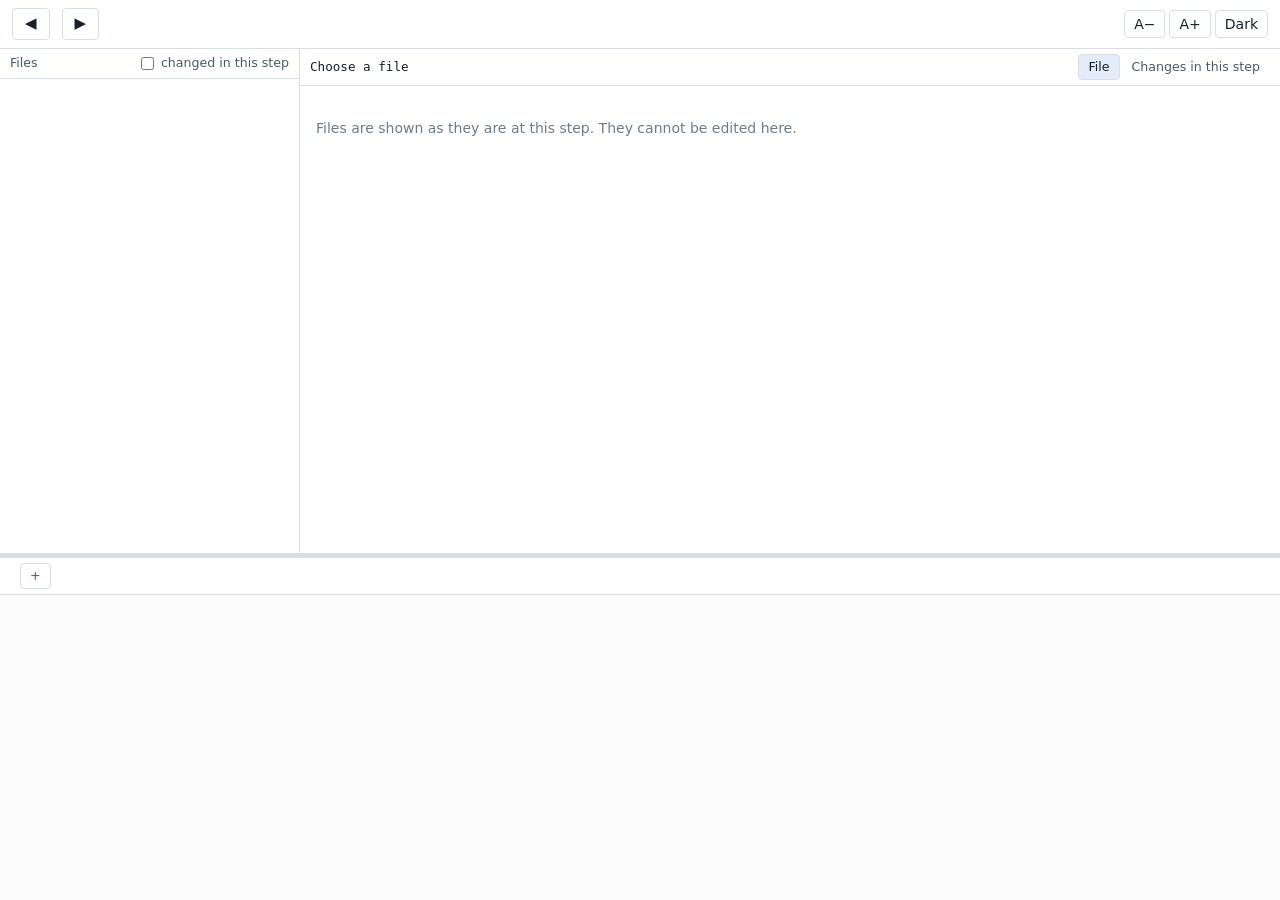
==== static/index.html @ 5537dfdd "timewalk: browse a repository one commit at a time A single-file server that replays a git history s" ====
<!doctype html>
<html lang="en">
<head>
  <meta charset="utf-8">
  <meta name="viewport" content="width=device-width, initial-scale=1">
  <link rel="icon" href="data:,">
  <title>timewalk</title>
  <link rel="stylesheet" href="/static/vendor/highlight/github.min.css" id="hl-light">
  <link rel="stylesheet" href="/static/vendor/highlight/github-dark.min.css" id="hl-dark" disabled>
  <link rel="stylesheet" href="/static/app.css">
</head>
<body>
  <header class="bar">
    <div class="steps">
      <button id="prev" class="nav" title="Previous step (Alt+Left)" aria-label="Previous step">&#9664;</button>
      <ol id="step-list" aria-label="Steps"></ol>
      <button id="next" class="nav" title="Next step (Alt+Right)" aria-label="Next step">&#9654;</button>
    </div>
    <div class="where">
      <span id="step-name" class="step-name"></span>
      <span id="step-subject" class="step-subject"></span>
    </div>
    <div class="tools">
      <span id="layouts" class="layouts" role="group" aria-label="What to show" hidden>
        <button data-layout="slides" title="Slides only">Slides</button>
        <button data-layout="split" title="Slides beside the code">Both</button>
        <button data-layout="code" title="Code only">Code</button>
      </span>
      <button id="smaller" title="Smaller text" aria-label="Smaller text">A&minus;</button>
      <button id="larger" title="Larger text" aria-label="Larger text">A+</button>
      <button id="theme" title="Switch between light and dark">Dark</button>
    </div>
  </header>

  <div id="notice" class="notice" hidden></div>
  <p id="note" class="note" hidden></p>

  <main class="panes">
    <section class="slide-pane" id="slide-pane">
      <div class="pane-head">
        <span id="slide-count">Slides</span>
        <span class="views">
          <button id="slide-prev" title="Previous slide (Alt+Up)" aria-label="Previous slide">&#9650;</button>
          <button id="slide-next" title="Next slide (Alt+Down)" aria-label="Next slide">&#9660;</button>
        </span>
      </div>
      <div id="slide" class="slide"></div>
    </section>

    <aside class="tree-pane">
      <div class="pane-head">
        <span id="tree-summary">Files</span>
        <label class="only"><input type="checkbox" id="only-changed"> changed in this step</label>
      </div>
      <nav id="tree" aria-label="Files"></nav>
    </aside>

    <section class="file-pane">
      <div class="pane-head">
        <span id="file-path" class="file-path">Choose a file</span>
        <span class="views" role="tablist">
          <button id="view-file" role="tab" aria-selected="true">File</button>
          <button id="view-diff" role="tab" aria-selected="false">Changes in this step</button>
        </span>
      </div>
      <div id="file-body" class="file-body"><p class="empty">Files are shown as they are at this step. They cannot be edited here.</p></div>
    </section>
  </main>

  <div id="divider" class="divider" title="Drag to resize the terminal" role="separator" aria-orientation="horizontal"></div>

  <section class="term-pane" id="term-pane">
    <div class="pane-head">
      <span id="tabs" class="tabs" role="tablist"></span>
      <button id="add-tab" title="Open another shell at this step" aria-label="Open another shell">+</button>
      <span id="recipes" class="recipes" aria-label="just recipes"></span>
    </div>
    <div id="terms" class="terms"></div>
  </section>

  <script src="/static/vendor/highlight/highlight.min.js"></script>
  <script src="/static/vendor/highlight/dockerfile.min.js"></script>
  <script type="module" src="/static/app.js"></script>
</body>
</html>
---- static/vendor/highlight/github.min.css ----
pre code.hljs{display:block;overflow-x:auto;padding:1em}code.hljs{padding:3px 5px}/*!
  Theme: GitHub
  Description: Light theme as seen on github.com
  Author: github.com
  Maintainer: @Hirse
  Updated: 2021-05-15

  Outdated base version: https://github.com/primer/github-syntax-light
  Current colors taken from GitHub's CSS
*/.hljs{color:#24292e;background:#fff}.hljs-doctag,.hljs-keyword,.hljs-meta .hljs-keyword,.hljs-template-tag,.hljs-template-variable,.hljs-type,.hljs-variable.language_{color:#d73a49}.hljs-title,.hljs-title.class_,.hljs-title.class_.inherited__,.hljs-title.function_{color:#6f42c1}.hljs-attr,.hljs-attribute,.hljs-literal,.hljs-meta,.hljs-number,.hljs-operator,.hljs-selector-attr,.hljs-selector-class,.hljs-selector-id,.hljs-variable{color:#005cc5}.hljs-meta .hljs-string,.hljs-regexp,.hljs-string{color:#032f62}.hljs-built_in,.hljs-symbol{color:#e36209}.hljs-code,.hljs-comment,.hljs-formula{color:#6a737d}.hljs-name,.hljs-quote,.hljs-selector-pseudo,.hljs-selector-tag{color:#22863a}.hljs-subst{color:#24292e}.hljs-section{color:#005cc5;font-weight:700}.hljs-bullet{color:#735c0f}.hljs-emphasis{color:#24292e;font-style:italic}.hljs-strong{color:#24292e;font-weight:700}.hljs-addition{color:#22863a;background-color:#f0fff4}.hljs-deletion{color:#b31d28;background-color:#ffeef0}
---- static/vendor/highlight/github-dark.min.css ----
pre code.hljs{display:block;overflow-x:auto;padding:1em}code.hljs{padding:3px 5px}/*!
  Theme: GitHub Dark
  Description: Dark theme as seen on github.com
  Author: github.com
  Maintainer: @Hirse
  Updated: 2021-05-15

  Outdated base version: https://github.com/primer/github-syntax-dark
  Current colors taken from GitHub's CSS
*/.hljs{color:#c9d1d9;background:#0d1117}.hljs-doctag,.hljs-keyword,.hljs-meta .hljs-keyword,.hljs-template-tag,.hljs-template-variable,.hljs-type,.hljs-variable.language_{color:#ff7b72}.hljs-title,.hljs-title.class_,.hljs-title.class_.inherited__,.hljs-title.function_{color:#d2a8ff}.hljs-attr,.hljs-attribute,.hljs-literal,.hljs-meta,.hljs-number,.hljs-operator,.hljs-selector-attr,.hljs-selector-class,.hljs-selector-id,.hljs-variable{color:#79c0ff}.hljs-meta .hljs-string,.hljs-regexp,.hljs-string{color:#a5d6ff}.hljs-built_in,.hljs-symbol{color:#ffa657}.hljs-code,.hljs-comment,.hljs-formula{color:#8b949e}.hljs-name,.hljs-quote,.hljs-selector-pseudo,.hljs-selector-tag{color:#7ee787}.hljs-subst{color:#c9d1d9}.hljs-section{color:#1f6feb;font-weight:700}.hljs-bullet{color:#f2cc60}.hljs-emphasis{color:#c9d1d9;font-style:italic}.hljs-strong{color:#c9d1d9;font-weight:700}.hljs-addition{color:#aff5b4;background-color:#033a16}.hljs-deletion{color:#ffdcd7;background-color:#67060c}
---- static/app.css ----
/* timewalk: a step bar across the top, files and a reader in the middle, a terminal along the bottom. */
:root {
  --bg: #f6f7f9;
  --surface: #ffffff;
  --ink: #17202b;
  --ink-2: #4d5969;
  --ink-3: #6f7b8b;
  --rule: #d9dee6;
  --accent: #2456b5;
  --accent-soft: #e4ebf9;
  --added: #1d7a4c;
  --added-soft: #e3f4ea;
  --changed: #a85b00;
  --changed-soft: #fbefdd;
  --removed: #b3372f;
  --removed-soft: #fbe6e4;
  --term-bg: #fbfbfc;
  --size: 14px;
  --mono: ui-monospace, "SF Mono", Menlo, Consolas, monospace;
  --sans: -apple-system, "Segoe UI", system-ui, sans-serif;
  --term-height: 38vh;
  color-scheme: light;
}
:root[data-theme="dark"] {
  --bg: #11161d;
  --surface: #181f29;
  --ink: #e7ebf1;
  --ink-2: #b0bac8;
  --ink-3: #8d99aa;
  --rule: #2b3543;
  --accent: #8db0f7;
  --accent-soft: #1d2b47;
  --added: #58c48e;
  --added-soft: #15301f;
  --changed: #f0a84e;
  --changed-soft: #3a2a12;
  --removed: #f0827a;
  --removed-soft: #3a1c1a;
  --term-bg: #0f141b;
  color-scheme: dark;
}

* { box-sizing: border-box; }
html, body { height: 100%; }
body {
  margin: 0;
  display: flex;
  flex-direction: column;
  background: var(--bg);
  color: var(--ink);
  font: var(--size)/1.45 var(--sans);
  overflow: hidden;
}
button {
  font: inherit;
  color: inherit;
  background: var(--surface);
  border: 1px solid var(--rule);
  border-radius: 4px;
  padding: 3px 9px;
  cursor: pointer;
}
button:hover { border-color: var(--accent); }
button:focus-visible, a:focus-visible, [tabindex]:focus-visible { outline: 2px solid var(--accent); outline-offset: 1px; }
button[disabled] { opacity: 0.4; cursor: default; }
/* An author rule that sets display would otherwise show an element marked hidden. */
[hidden] { display: none !important; }
code, pre, .mono { font-family: var(--mono); }

/* --- the step bar --- */
.bar {
  display: flex;
  align-items: center;
  gap: 16px;
  padding: 8px 12px;
  background: var(--surface);
  border-bottom: 1px solid var(--rule);
  flex: none;
  min-width: 0;
}
.steps { display: flex; align-items: center; gap: 6px; min-width: 0; }
.nav { font-size: 15px; padding: 4px 12px; }
#step-list { display: flex; gap: 3px; list-style: none; margin: 0; padding: 0; overflow-x: auto; }
#step-list button {
  min-width: 34px;
  padding: 3px 6px;
  font-family: var(--mono);
  font-size: 0.86em;
  font-variant-numeric: tabular-nums;
  color: var(--ink-2);
}
#step-list button.done { background: var(--accent-soft); color: var(--ink); }
#step-list button.here { background: var(--accent); border-color: var(--accent); color: var(--surface); font-weight: 600; }
.where { display: flex; align-items: baseline; gap: 10px; min-width: 0; flex: 1; }
.step-name { font-family: var(--mono); font-weight: 600; white-space: nowrap; }
.step-subject { color: var(--ink-2); white-space: nowrap; overflow: hidden; text-overflow: ellipsis; }
.tools { display: flex; gap: 4px; flex: none; }

.note {
  margin: 0;
  padding: 8px 14px;
  background: var(--accent-soft);
  border-bottom: 1px solid var(--rule);
  color: var(--ink);
  white-space: pre-wrap;
  max-height: 22vh;
  overflow-y: auto;
  flex: none;
}
.notice {
  padding: 8px 14px;
  background: var(--changed-soft);
  border-bottom: 1px solid var(--rule);
  display: flex;
  gap: 12px;
  align-items: center;
  flex-wrap: wrap;
  flex: none;
}
.notice.error { background: var(--removed-soft); }

/* --- files and reader --- */
.panes { display: grid; grid-template-columns: minmax(200px, 300px) 1fr; flex: 1; min-height: 0; }
.tree-pane, .file-pane, .slide-pane { display: flex; flex-direction: column; min-width: 0; min-height: 0; }
.slide-pane { display: none; border-right: 1px solid var(--rule); background: var(--surface); }
body[data-layout="split"] .panes { grid-template-columns: minmax(0, 1fr) minmax(170px, 230px) minmax(0, 1.1fr); }
body[data-layout="split"] .slide-pane, body[data-layout="slides"] .slide-pane { display: flex; }
body[data-layout="slides"] .panes { grid-template-columns: 1fr; }
body[data-layout="slides"] .tree-pane, body[data-layout="slides"] .file-pane { display: none; }
.layouts { display: flex; gap: 2px; margin-right: 8px; }
.layouts button[aria-pressed="true"] { background: var(--accent-soft); border-color: var(--accent); }
.slide { flex: 1; min-height: 0; overflow: auto; display: flex; }
.slide iframe { flex: 1; width: 100%; border: 0; background: var(--surface); }
.slide img { max-width: 100%; max-height: 100%; object-fit: contain; margin: auto; }
.slide-md { padding: 4% 6%; font-size: clamp(17px, 1.9vw, 34px); line-height: 1.38; width: 100%; }
.slide-md h1 { font-size: 1.7em; line-height: 1.15; margin: 0 0 0.6em; text-wrap: balance; }
.slide-md h2 { font-size: 1.3em; line-height: 1.2; margin: 0 0 0.6em; text-wrap: balance; }
.slide-md h3 { font-size: 1.05em; margin: 0.8em 0 0.3em; color: var(--ink-2); }
.slide-md p { margin: 0 0 0.7em; max-width: 34em; }
.slide-md ul { margin: 0 0 0.7em; padding-left: 1.1em; }
.slide-md li { margin-bottom: 0.35em; max-width: 32em; }
.slide-md code { font-family: var(--mono); font-size: 0.88em; background: var(--accent-soft); padding: 0 0.25em; border-radius: 3px; }
.slide-md pre { background: var(--bg); border: 1px solid var(--rule); border-radius: 4px; padding: 0.6em 0.8em; overflow-x: auto; font-size: 0.72em; line-height: 1.45; }
.slide-md pre code { background: none; padding: 0; font-size: 1em; }
.slide-md img { width: 100%; max-height: 62vh; object-fit: contain; object-position: left top; display: block; margin: 0.4em 0; }
.tree-pane { border-right: 1px solid var(--rule); background: var(--surface); }
.pane-head {
  display: flex;
  align-items: center;
  gap: 10px;
  padding: 5px 10px;
  border-bottom: 1px solid var(--rule);
  background: var(--surface);
  color: var(--ink-2);
  font-size: 0.9em;
  flex: none;
  min-width: 0;
}
.only { margin-left: auto; white-space: nowrap; display: flex; gap: 4px; align-items: center; }
#tree { overflow: auto; padding: 6px 0; flex: 1; font-family: var(--mono); font-size: 0.9em; }
#tree ul { list-style: none; margin: 0; padding: 0; }
#tree .dir > button, #tree .file > button {
  display: flex;
  width: 100%;
  gap: 6px;
  align-items: baseline;
  text-align: left;
  border: 0;
  border-radius: 0;
  background: none;
  padding: 1px 10px 1px calc(10px + var(--depth, 0) * 14px);
  white-space: nowrap;
}
#tree .dir > button { color: var(--ink-2); }
#tree .dir > button::before { content: "▾"; width: 0.9em; flex: none; }
#tree .dir.closed > button::before { content: "▸"; }
#tree .dir.closed > ul { display: none; }
#tree .file > button::before { content: ""; width: 0.9em; flex: none; }
#tree button:hover { background: var(--accent-soft); }
#tree .file.open > button { background: var(--accent-soft); font-weight: 600; }
.badge {
  margin-left: auto;
  font-size: 0.8em;
  padding: 0 5px;
  border-radius: 3px;
  flex: none;
}
.badge.A { color: var(--added); background: var(--added-soft); }
.badge.M { color: var(--changed); background: var(--changed-soft); }
.badge.D { color: var(--removed); background: var(--removed-soft); }
.gone { padding: 6px 10px; color: var(--ink-3); font-family: var(--sans); font-size: 0.95em; }

.file-path { font-family: var(--mono); color: var(--ink); overflow: hidden; text-overflow: ellipsis; white-space: nowrap; }
.views, .tabs { display: flex; gap: 2px; margin-left: auto; flex: none; }
.tabs { margin-left: 0; }
[role="tab"] { border-color: transparent; background: none; color: var(--ink-2); }
[role="tab"][aria-selected="true"] { background: var(--accent-soft); color: var(--ink); border-color: var(--rule); }
.file-body { overflow: auto; flex: 1; background: var(--surface); }
.file-body pre { margin: 0; font-size: 0.92em; line-height: 1.5; tab-size: 4; }
.code { display: flex; align-items: flex-start; min-width: max-content; }
.gutter { padding: 8px 12px 8px 14px; text-align: right; color: var(--ink-3); user-select: none; border-right: 1px solid var(--rule); background: var(--bg); position: sticky; left: 0; }
.source { padding: 8px 16px; }
.file-body .hljs { background: none; }
.diff { padding: 8px 0; min-width: max-content; }
.diff .line { display: block; padding: 0 16px; white-space: pre; }
.diff .line.add { background: var(--added-soft); }
.diff .line.del { background: var(--removed-soft); }
.diff .line.hunk { color: var(--ink-3); background: var(--bg); margin-top: 6px; }
.empty { padding: 18px 16px; color: var(--ink-3); max-width: 60ch; }

/* --- terminal --- */
.divider { height: 5px; background: var(--rule); cursor: row-resize; flex: none; }
.divider:hover { background: var(--accent); }
.term-pane { height: var(--term-height); min-height: 120px; display: flex; flex-direction: column; flex: none; background: var(--term-bg); }
.cwd { font-family: var(--mono); font-size: 0.9em; color: var(--ink-3); white-space: nowrap; overflow: hidden; text-overflow: ellipsis; flex: 0 1 auto; }
.recipes { display: flex; gap: 4px; margin-left: auto; overflow-x: auto; flex: 0 1 auto; min-width: 0; }
.recipes button { font-family: var(--mono); font-size: 0.88em; padding: 1px 8px; white-space: nowrap; }
.recipes button.new { border-color: var(--added); color: var(--added); }
.recipes .label { color: var(--ink-3); white-space: nowrap; align-self: center; font-size: 0.9em; }
.terms { flex: 1; min-height: 0; position: relative; }
.term { position: absolute; inset: 0; padding: 6px 8px; overflow: hidden; }

@media (max-width: 760px) {
  .panes, body[data-layout="split"] .panes { grid-template-columns: 1fr; grid-template-rows: 32% 1fr; }
  body[data-layout="split"] .slide-pane { display: none; }
  .tree-pane { border-right: 0; border-bottom: 1px solid var(--rule); }
  .where { display: none; }
}

/* --- the presenter page --- */
body.presenter { overflow: auto; font-size: calc(var(--size) + 2px); }
.p-wrap { max-width: 1200px; margin: 0 auto; padding: 14px 18px 40px; display: flex; flex-direction: column; gap: 16px; }
.p-top { display: flex; flex-wrap: wrap; align-items: center; gap: 14px; }
.p-top .nav { font-size: 1.3em; padding: 10px 26px; }
.p-top .nav.next { background: var(--accent); border-color: var(--accent); color: var(--surface); font-weight: 600; }
.p-step { flex: 1; min-width: 14ch; }
.p-step .step-name { font-size: 1.25em; }
.p-step .step-subject { display: block; white-space: normal; }
.clock { display: flex; gap: 18px; align-items: baseline; font-variant-numeric: tabular-nums; }
.clock .elapsed { font: 600 2em var(--mono); }
.clock .plan { color: var(--ink-2); }
.clock .late { color: var(--removed); font-weight: 600; }
.clock .early { color: var(--added); font-weight: 600; }
.p-grid { display: grid; grid-template-columns: minmax(0, 1.6fr) minmax(0, 1fr); gap: 20px; align-items: start; }
.p-card { background: var(--surface); border: 1px solid var(--rule); border-radius: 6px; padding: 12px 16px; min-width: 0; }
.p-card h2 { margin: 0 0 8px; font-size: 0.8em; font-weight: 600; letter-spacing: 0.06em; text-transform: uppercase; color: var(--ink-3); }
.p-notes { font-size: 1.12em; line-height: 1.55; }
.p-notes p { margin: 0 0 0.7em; }
.p-notes ul { margin: 0 0 0.7em; padding-left: 1.2em; }
.p-notes li { margin-bottom: 0.3em; }
.p-notes code { background: var(--accent-soft); padding: 0 0.3em; border-radius: 3px; font-size: 0.9em; }
.p-side { display: flex; flex-direction: column; gap: 16px; min-width: 0; }
.p-commands, .p-files { display: flex; flex-direction: column; gap: 6px; }
.p-commands button { text-align: left; font-family: var(--mono); font-size: 0.9em; padding: 6px 10px; display: flex; gap: 8px; align-items: baseline; }
.p-commands .track { font: 0.8em var(--sans); color: var(--ink-3); flex: none; margin-left: auto; }
.p-files .row { display: flex; gap: 6px; align-items: center; font-family: var(--mono); font-size: 0.88em; min-width: 0; }
.p-files .row .path { overflow: hidden; text-overflow: ellipsis; white-space: nowrap; flex: 1; }
.p-files .row button { font-family: var(--sans); font-size: 0.9em; padding: 1px 8px; flex: none; }
.p-next { color: var(--ink-2); }
.p-next .step-name { color: var(--ink); }
.p-public { white-space: pre-wrap; color: var(--ink-2); }
.p-empty { color: var(--ink-3); }
@media (max-width: 820px) { .p-grid { grid-template-columns: 1fr; } }

.p-slides { display: flex; flex-direction: column; gap: 6px; }
.p-slides .row { display: flex; gap: 8px; align-items: center; }
.p-slides .row button { flex: none; }
.p-slides ol { margin: 0; padding: 0; list-style: none; display: flex; flex-direction: column; gap: 3px; }
.p-slides ol button { width: 100%; text-align: left; font-family: var(--mono); font-size: 0.86em; overflow: hidden; text-overflow: ellipsis; white-space: nowrap; }
.p-slides ol button[aria-current="true"] { background: var(--accent-soft); border-color: var(--accent); font-weight: 600; }
.p-preview { height: 220px; border: 1px solid var(--rule); border-radius: 4px; overflow: hidden; display: flex; background: var(--surface); }
.p-preview .slide-md { font-size: 12px; padding: 10px 14px; }
.p-preview iframe { flex: 1; border: 0; width: 100%; }
.p-preview img { max-width: 100%; max-height: 100%; object-fit: contain; margin: auto; }
body.no-slides-here .layouts button { opacity: 0.45; }
.tabs button.unseen::after { content: ""; display: inline-block; width: 7px; height: 7px; margin-left: 6px; border-radius: 50%; background: var(--accent); vertical-align: middle; }
.slide-md ol { margin: 0 0 0.7em; padding-left: 1.3em; }
.slide-md table { border-collapse: collapse; margin: 0 0 0.7em; font-size: 0.82em; }
.slide-md th, .slide-md td { border-bottom: 1px solid var(--rule); padding: 0.28em 0.9em 0.28em 0; text-align: left; vertical-align: top; }
.slide-md th { color: var(--ink-2); font-weight: 600; border-bottom-width: 2px; }
.slide-md blockquote { margin: 0 0 0.7em; padding-left: 0.8em; border-left: 4px solid var(--accent); color: var(--ink-2); }
.slide-md a { color: var(--accent); }
.slide-md hr { border: 0; border-top: 1px solid var(--rule); margin: 0.8em 0; }
.slide-md li > ul, .slide-md li > ol { margin-top: 0.3em; font-size: 0.9em; }
.p-notes table { border-collapse: collapse; }
.p-notes th, .p-notes td { border-bottom: 1px solid var(--rule); padding: 2px 12px 2px 0; text-align: left; }
.slide-md p:has(img) { max-width: none; }
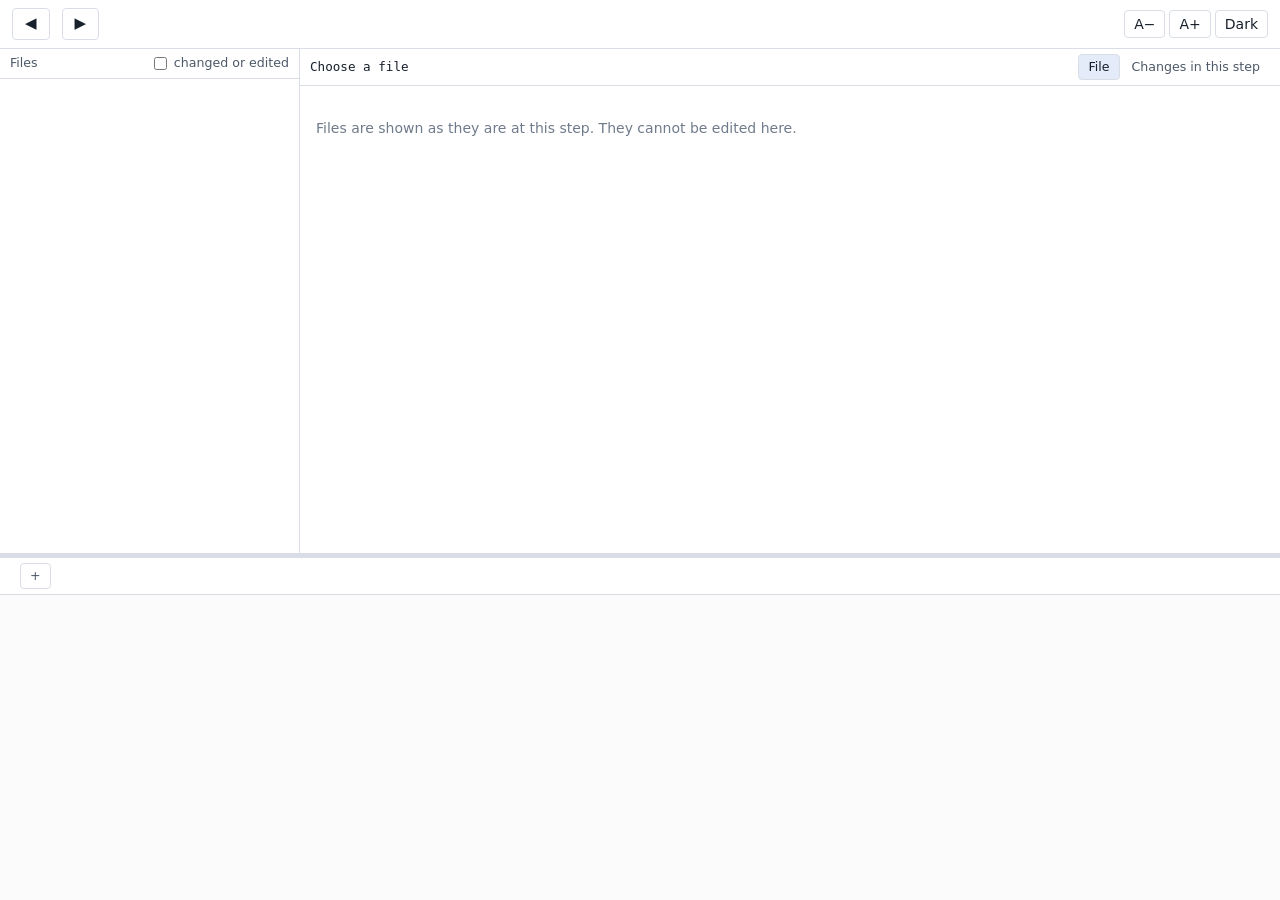
==== commit 7b7ddffd: "Show edits made at a step, live, beside the step's own changes A command run in the class terminal, " ====
--- a/static/index.html
+++ b/static/index.html
@@ -50,7 +50,7 @@
     <aside class="tree-pane">
       <div class="pane-head">
         <span id="tree-summary">Files</span>
-        <label class="only"><input type="checkbox" id="only-changed"> changed in this step</label>
+        <label class="only"><input type="checkbox" id="only-changed"> changed or edited</label>
       </div>
       <nav id="tree" aria-label="Files"></nav>
     </aside>
@@ -61,6 +61,7 @@
         <span class="views" role="tablist">
           <button id="view-file" role="tab" aria-selected="true">File</button>
           <button id="view-diff" role="tab" aria-selected="false">Changes in this step</button>
+          <button id="view-edits" role="tab" aria-selected="false" hidden title="What commands run here, such as a formatter, have changed in this file since the step's commit. Not committed">Edits since the step</button>
         </span>
       </div>
       <div id="file-body" class="file-body"><p class="empty">Files are shown as they are at this step. They cannot be edited here.</p></div>
--- a/static/app.css
+++ b/static/app.css
@@ -188,6 +188,8 @@
 .badge.A { color: var(--added); background: var(--added-soft); }
 .badge.M { color: var(--changed); background: var(--changed-soft); }
 .badge.D { color: var(--removed); background: var(--removed-soft); }
+.badge.E { color: var(--accent); background: var(--accent-soft); }
+.badge + .badge { margin-left: 4px; }
 .gone { padding: 6px 10px; color: var(--ink-3); font-family: var(--sans); font-size: 0.95em; }
 
 .file-path { font-family: var(--mono); color: var(--ink); overflow: hidden; text-overflow: ellipsis; white-space: nowrap; }
